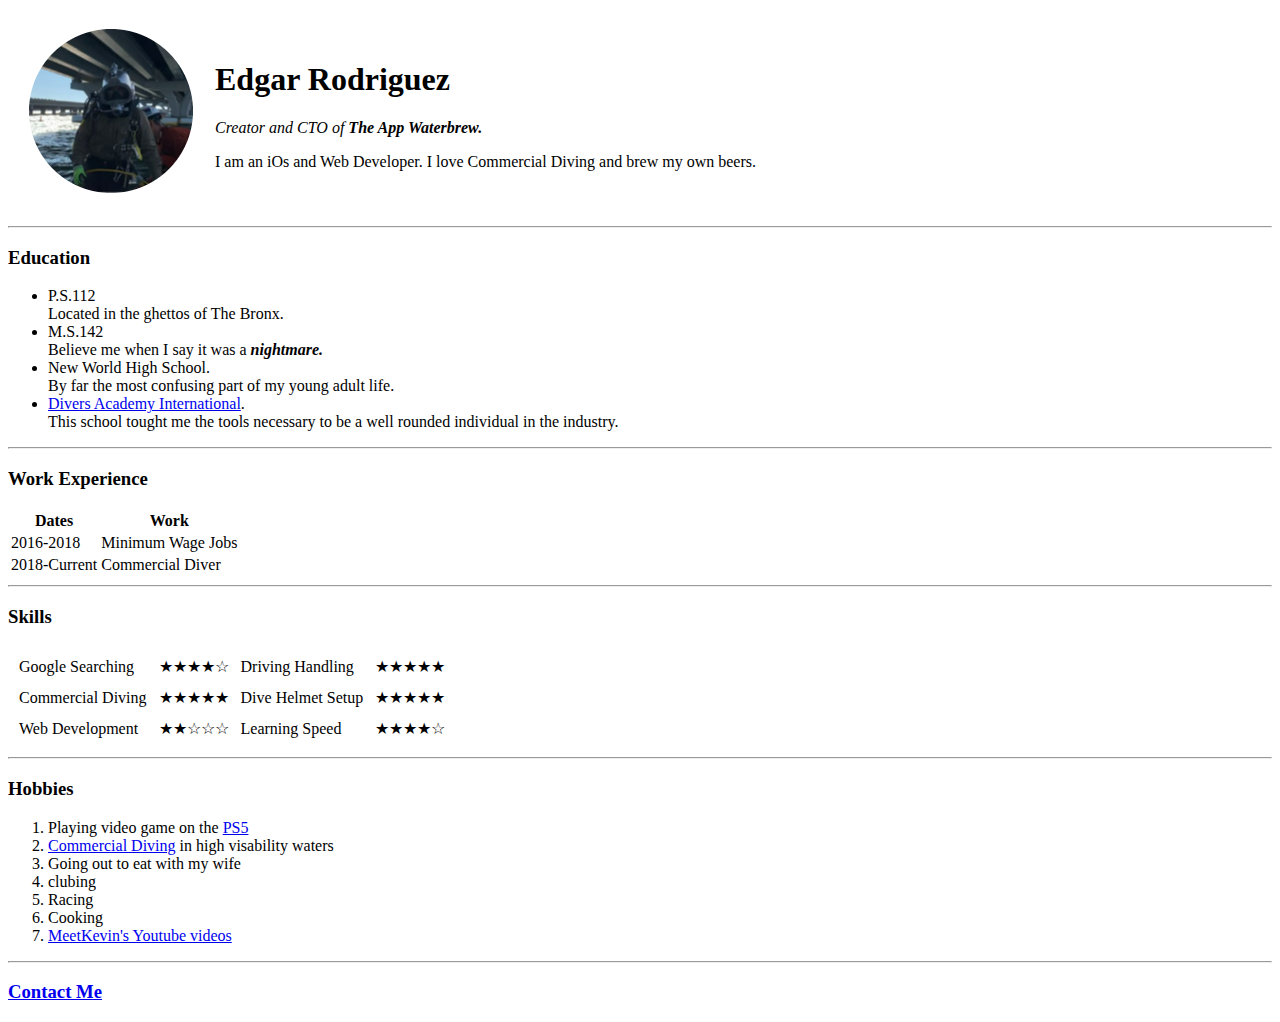
==== index.html @ 2aa4ad06 "Add initial CV website files" ====
<!DOCTYPE html>
<html lang="en" dir="ltr">

<head>
  <meta charset="utf-8">
  <title>Edgar's Personal Site</title>
</head>

<body>
  <table cellspacing="20">
    <tr>
      <td><img src="Diver-modified.png" alt="Edgar's Profile Picture"></td>
      <td>
        <h1>Edgar Rodriguez</h1>
        <p><em>Creator and CTO of <strong>The App Waterbrew.</strong></em></p>
        <p>I am an iOs and Web Developer. I love Commercial Diving and brew my own
          beers. </p>
      </td>
    </tr>
  </table>
  <hr>
  <h3>Education</h3>
  <ul>
    <li>P.S.112</li>
    Located in the ghettos of The Bronx.
    <li>M.S.142</li>
    Believe me when I say it was a <em><strong>nightmare.</strong></em>
    <li>New World High School.</li>
    By far the most confusing part of my young adult life.
    <li><a href="https://www.diversacademy.edu/">Divers Academy International</a>.</li>
    This school tought me the tools necessary to be a well rounded individual
    in the industry.
  </ul>
  <hr>
  <h3>Work Experience</h3>
  <table>
    <thead>
      <tr>
        <th>Dates</th>
        <th>Work</th>
      </tr>
    </thead>
    <tbody>
      <tr>
        <td>2016-2018</td>
        <td>Minimum Wage Jobs</td>
      </tr>
      <tr>
        <td>2018-Current</td>
        <td>Commercial Diver</td>
      </tr>
    </tbody>
  </table>
  <hr>
  <h3>Skills</h3>
  <table cellspacing="10">
    <tr>
      <td>Google Searching</td>
      <td>★★★★☆</td>
      <td>Driving Handling</td>
      <td>★★★★★</td>
    </tr>
    <tr>
      <td>Commercial Diving</td>
      <td>★★★★★</td>
      <td>Dive Helmet Setup</td>
      <td>★★★★★</td>
    </tr>
    <tr>
      <td>Web Development</td>
      <td>★★☆☆☆</td>
      <td>Learning Speed</td>
      <td>★★★★☆</td>
    </tr>
  </table>
  <hr>
  <h3>Hobbies</h3>
  <ol>
    <li>Playing video game on the <a href="https://www.playstation.com/en-us/ps5/?smcid=pdc%3Aen-us%3Aprimary%20nav%3Amsg-hardware%3Aps5">PS5</a></li>
    <li><a
        href="https://www.google.com/search?q=commercial+diving&rlz=1C1CHBF_enUS991&sxsrf=APq-WBumHd7js3Odz1y5TqJv5z3mJkirrw:1643842456993&source=lnms&tbm=isch&sa=X&ved=2ahUKEwjFotytjuL1AhWFmuAKHdRwA9AQ_AUoAnoECAoQBA&biw=1280&bih=569&dpr=1.5">Commercial
        Diving</a> in high visability waters</li>
    <li>Going out to eat with my wife</li>
    <li>clubing</li>
    <li>Racing</li>
    <li>Cooking</li>
    <li><a href="https://www.youtube.com/c/MeetKevin">MeetKevin's Youtube videos</a></li>
  </ol>
  <hr>
  <h3><a href="Contact Me.html">Contact Me</a></h3>

</body>

</html>
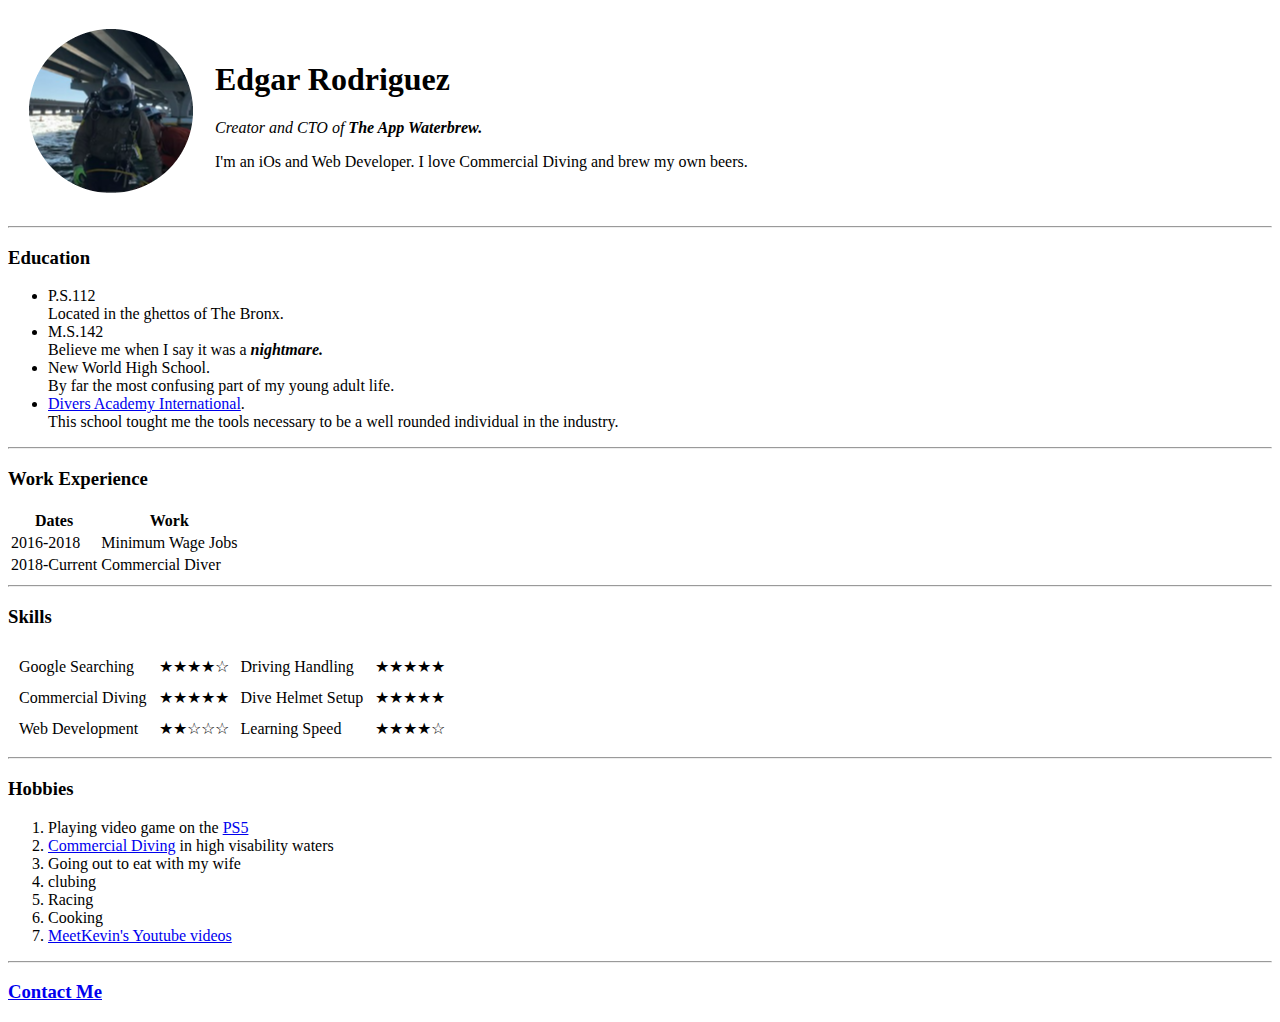
==== commit e3155f1c: "changed background color" ====
--- a/index.html
+++ b/index.html
@@ -1,94 +1,95 @@
-<!DOCTYPE html>
-<html lang="en" dir="ltr">
-
-<head>
-  <meta charset="utf-8">
-  <title>Edgar's Personal Site</title>
-</head>
-
-<body>
-  <table cellspacing="20">
-    <tr>
-      <td><img src="Diver-modified.png" alt="Edgar's Profile Picture"></td>
-      <td>
-        <h1>Edgar Rodriguez</h1>
-        <p><em>Creator and CTO of <strong>The App Waterbrew.</strong></em></p>
-        <p>I am an iOs and Web Developer. I love Commercial Diving and brew my own
-          beers. </p>
-      </td>
-    </tr>
-  </table>
-  <hr>
-  <h3>Education</h3>
-  <ul>
-    <li>P.S.112</li>
-    Located in the ghettos of The Bronx.
-    <li>M.S.142</li>
-    Believe me when I say it was a <em><strong>nightmare.</strong></em>
-    <li>New World High School.</li>
-    By far the most confusing part of my young adult life.
-    <li><a href="https://www.diversacademy.edu/">Divers Academy International</a>.</li>
-    This school tought me the tools necessary to be a well rounded individual
-    in the industry.
-  </ul>
-  <hr>
-  <h3>Work Experience</h3>
-  <table>
-    <thead>
-      <tr>
-        <th>Dates</th>
-        <th>Work</th>
-      </tr>
-    </thead>
-    <tbody>
-      <tr>
-        <td>2016-2018</td>
-        <td>Minimum Wage Jobs</td>
-      </tr>
-      <tr>
-        <td>2018-Current</td>
-        <td>Commercial Diver</td>
-      </tr>
-    </tbody>
-  </table>
-  <hr>
-  <h3>Skills</h3>
-  <table cellspacing="10">
-    <tr>
-      <td>Google Searching</td>
-      <td>★★★★☆</td>
-      <td>Driving Handling</td>
-      <td>★★★★★</td>
-    </tr>
-    <tr>
-      <td>Commercial Diving</td>
-      <td>★★★★★</td>
-      <td>Dive Helmet Setup</td>
-      <td>★★★★★</td>
-    </tr>
-    <tr>
-      <td>Web Development</td>
-      <td>★★☆☆☆</td>
-      <td>Learning Speed</td>
-      <td>★★★★☆</td>
-    </tr>
-  </table>
-  <hr>
-  <h3>Hobbies</h3>
-  <ol>
-    <li>Playing video game on the <a href="https://www.playstation.com/en-us/ps5/?smcid=pdc%3Aen-us%3Aprimary%20nav%3Amsg-hardware%3Aps5">PS5</a></li>
-    <li><a
-        href="https://www.google.com/search?q=commercial+diving&rlz=1C1CHBF_enUS991&sxsrf=APq-WBumHd7js3Odz1y5TqJv5z3mJkirrw:1643842456993&source=lnms&tbm=isch&sa=X&ved=2ahUKEwjFotytjuL1AhWFmuAKHdRwA9AQ_AUoAnoECAoQBA&biw=1280&bih=569&dpr=1.5">Commercial
-        Diving</a> in high visability waters</li>
-    <li>Going out to eat with my wife</li>
-    <li>clubing</li>
-    <li>Racing</li>
-    <li>Cooking</li>
-    <li><a href="https://www.youtube.com/c/MeetKevin">MeetKevin's Youtube videos</a></li>
-  </ol>
-  <hr>
-  <h3><a href="Contact Me.html">Contact Me</a></h3>
-
-</body>
-
-</html>
+<!DOCTYPE html>
+<html lang="en" dir="ltr">
+
+<head>
+  <meta charset="utf-8">
+  <title>Edgar's Personal Site</title>
+  <link rel="stylesheet" href="css/styles.css">
+</head>
+
+<body>
+  <table cellspacing="20">
+    <tr>
+      <td><img src="Diver-modified.png" alt="Edgar's Profile Picture"></td>
+      <td>
+        <h1>Edgar Rodriguez</h1>
+        <p><em>Creator and CTO of <strong>The App Waterbrew.</strong></em></p>
+        <p>I'm an iOs and Web Developer. I love Commercial Diving and brew my own
+          beers. </p>
+      </td>
+    </tr>
+  </table>
+  <hr>
+  <h3>Education</h3>
+  <ul>
+    <li>P.S.112</li>
+    Located in the ghettos of The Bronx.
+    <li>M.S.142</li>
+    Believe me when I say it was a <em><strong>nightmare.</strong></em>
+    <li>New World High School.</li>
+    By far the most confusing part of my young adult life.
+    <li><a href="https://www.diversacademy.edu/">Divers Academy International</a>.</li>
+    This school tought me the tools necessary to be a well rounded individual
+    in the industry.
+  </ul>
+  <hr>
+  <h3>Work Experience</h3>
+  <table>
+    <thead>
+      <tr>
+        <th>Dates</th>
+        <th>Work</th>
+      </tr>
+    </thead>
+    <tbody>
+      <tr>
+        <td>2016-2018</td>
+        <td>Minimum Wage Jobs</td>
+      </tr>
+      <tr>
+        <td>2018-Current</td>
+        <td>Commercial Diver</td>
+      </tr>
+    </tbody>
+  </table>
+  <hr>
+  <h3>Skills</h3>
+  <table cellspacing="10">
+    <tr>
+      <td>Google Searching</td>
+      <td>★★★★☆</td>
+      <td>Driving Handling</td>
+      <td>★★★★★</td>
+    </tr>
+    <tr>
+      <td>Commercial Diving</td>
+      <td>★★★★★</td>
+      <td>Dive Helmet Setup</td>
+      <td>★★★★★</td>
+    </tr>
+    <tr>
+      <td>Web Development</td>
+      <td>★★☆☆☆</td>
+      <td>Learning Speed</td>
+      <td>★★★★☆</td>
+    </tr>
+  </table>
+  <hr>
+  <h3>Hobbies</h3>
+  <ol>
+    <li>Playing video game on the <a href="https://www.playstation.com/en-us/ps5/?smcid=pdc%3Aen-us%3Aprimary%20nav%3Amsg-hardware%3Aps5">PS5</a></li>
+    <li><a
+        href="https://www.google.com/search?q=commercial+diving&rlz=1C1CHBF_enUS991&sxsrf=APq-WBumHd7js3Odz1y5TqJv5z3mJkirrw:1643842456993&source=lnms&tbm=isch&sa=X&ved=2ahUKEwjFotytjuL1AhWFmuAKHdRwA9AQ_AUoAnoECAoQBA&biw=1280&bih=569&dpr=1.5">Commercial
+        Diving</a> in high visability waters</li>
+    <li>Going out to eat with my wife</li>
+    <li>clubing</li>
+    <li>Racing</li>
+    <li>Cooking</li>
+    <li><a href="https://www.youtube.com/c/MeetKevin">MeetKevin's Youtube videos</a></li>
+  </ol>
+  <hr>
+  <h3><a href="Contact Me.html">Contact Me</a></h3>
+
+</body>
+
+</html>
